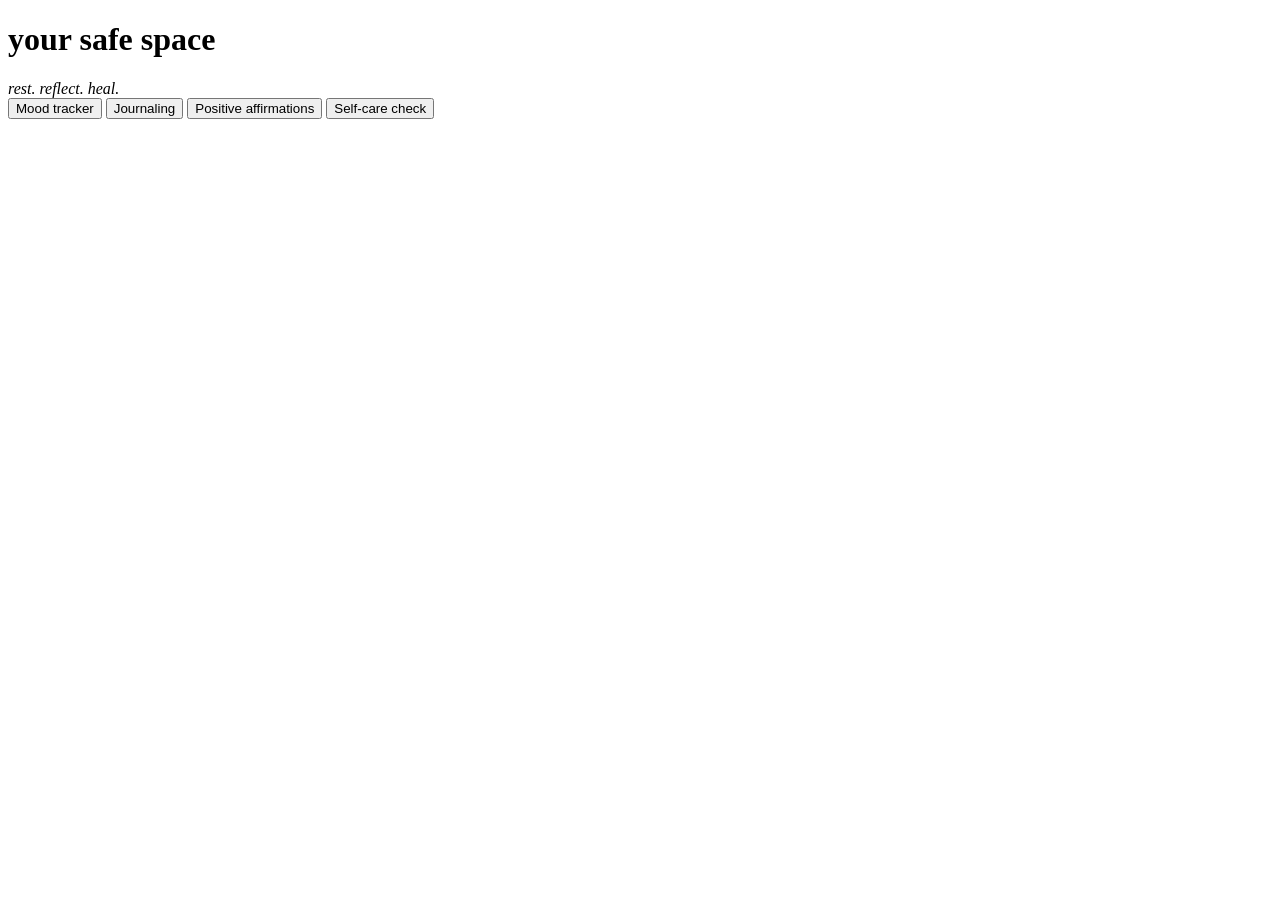
==== index.html @ 2362f2c4 "Rename yourSafeSpace.html to index.html" ====
<!DOCTYPE html>
<html lang="en">
    <head>
        <meta charset="UTF-8">
        <title>YOUR SAFE SPACE</title>
        <link rel="stylesheet" href="yourSafeSpace.css">
    </head>
        <body>
            <div class="page">
            <!--Centre Card-->
            <div class="card">
                <h1>
                    <span class="your">your</span>
                    <span class="safe">safe</span>
                    <span class="space">space</span>
                </h1>
            </div>
            <div class="affirmations">
                <span style="animation-delay: 0s;"><i>rest.</i></span>
                <span style="animation-delay: 0.8s;"><i>reflect.</i></span>
                <span style="animation-delay:1.5s"><i>heal.</i></span>
            </div>
            <div class="buttons">

                <a href="moodTracker.html"><button class="btn1">Mood tracker</button></a>
                <a href="../xampp/htdocs/journaling.php"><button class="btn2">Journaling</button></a>
                <a href="positiveAffirmation.html"><button class="btn3">Positive affirmations</button></a>
                <a href="selfCareCheck.html"><button class="btn4">Self-care check</button></a>
            </div>

            </div>
        </body>
</html>
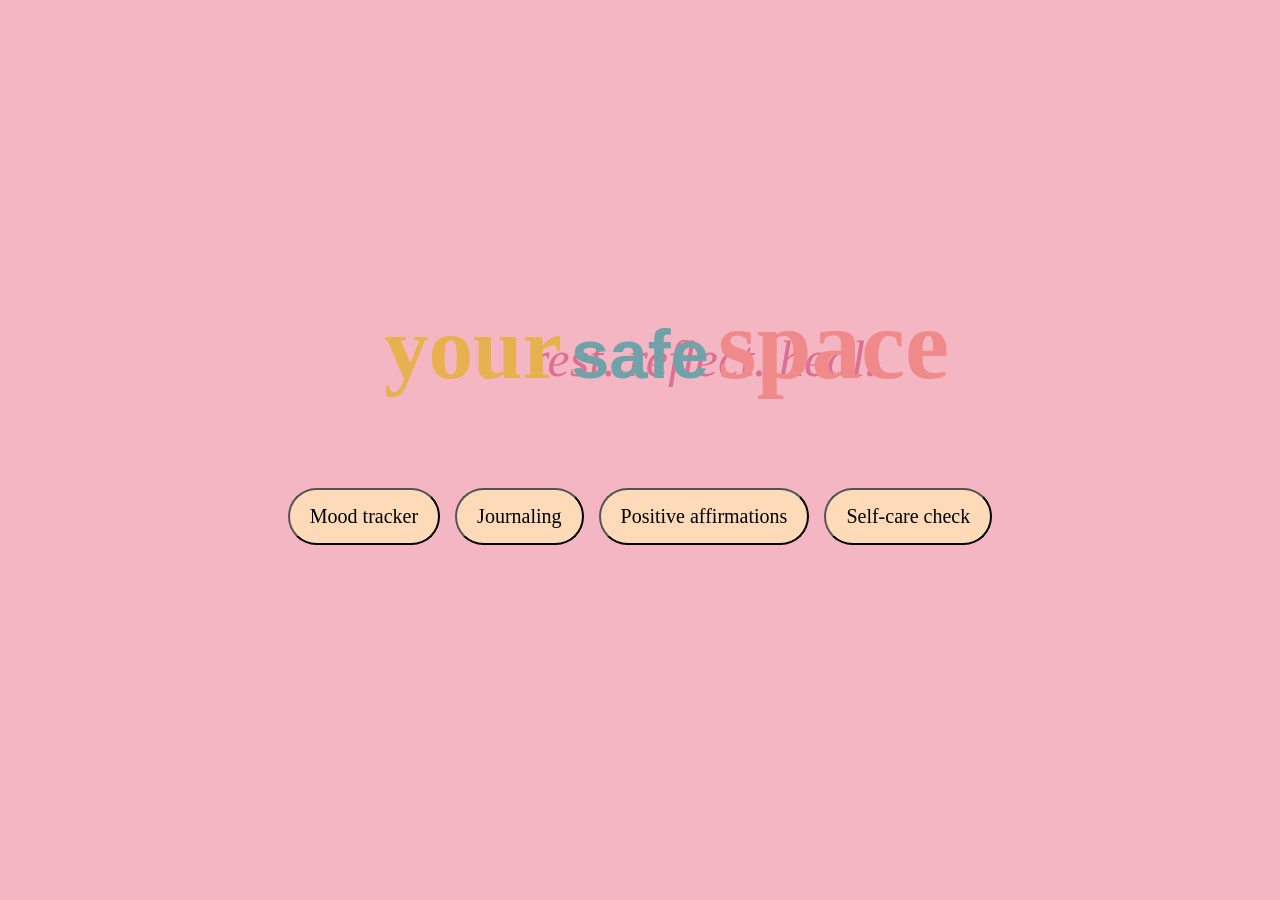
==== commit e0c30395: "Update index.html" ====
--- a/index.html
+++ b/index.html
@@ -23,7 +23,7 @@
             <div class="buttons">
 
                 <a href="moodTracker.html"><button class="btn1">Mood tracker</button></a>
-                <a href="../xampp/htdocs/journaling.php"><button class="btn2">Journaling</button></a>
+                <a href="journaling.html"><button class="btn2">Journaling</button></a>
                 <a href="positiveAffirmation.html"><button class="btn3">Positive affirmations</button></a>
                 <a href="selfCareCheck.html"><button class="btn4">Self-care check</button></a>
             </div>
--- a/yourSafeSpace.css
+++ b/yourSafeSpace.css
@@ -0,0 +1,97 @@
+/*reset*/
+*{
+    margin: 0;
+    padding: 0;
+    box-sizing: border-box; /*includes padding and border inside width*/
+}
+
+/*page background*/
+body{
+    height: 100vh; /*vh--element height=full screen height*/
+    font-family: 'Nunito',sans-serif;
+}
+
+.page{
+    height: 100vh;
+    background-color: #f4b6c2;
+   
+    position: relative;
+    overflow: hidden;
+
+}
+
+.card{
+    position: absolute;
+    top: 32%;
+    left: 30%;
+}
+
+.your{
+    font-family: 'Pacifico',cursive;
+    color: #e7b14f;
+    font-size: 89px;
+}
+
+.safe{
+    font-family: 'Nunito',sans-serif;
+    color: #6fa3a9;
+    font-size: 69px;
+}
+
+.space{
+    font-family: 'Pacifico',cursive;
+    color: #f08a8a;
+    font-size: 99px;
+}
+
+.affirmations{
+    margin-top: 330px;
+    margin-left: 530px;
+    gap: 16px;
+    font-family:'Dancing Script';
+    font-size: 50px;
+    color: palevioletred;
+}
+
+.affirmations span{
+    opacity: 0;
+    animation: fadeUp 2.3s ease forwards;  /*fadeUp--its the name given to animation*/
+}                                        /*forward--element stays in its final state.Otherwise it will go back to invisible*/
+                                        /*2.3s--animation will finish in 2.3s*/
+
+@keyframes fadeUp{
+    from{
+        opacity: 0;   
+    }
+    to{
+        opacity: 1;
+    }
+}
+
+.buttons{
+    display: flex;
+    justify-content: center;
+    align-items: end;
+    gap: 15px;
+    padding: 100px;
+   
+}
+
+button{
+    padding: 15px 20px;
+    font-size: 20px;
+    font-family: cursive;
+    border-radius: 30px;
+    background-color:peachpuff;
+}
+
+button:hover{
+    transform:translateY(-4px);    /*transform--css property used to change the position,size,rotation or shape of element
+                                    translate--move Y--vertical direction
+                                    negative--move up
+                                    positive--move down*/
+}
+
+
+
+
